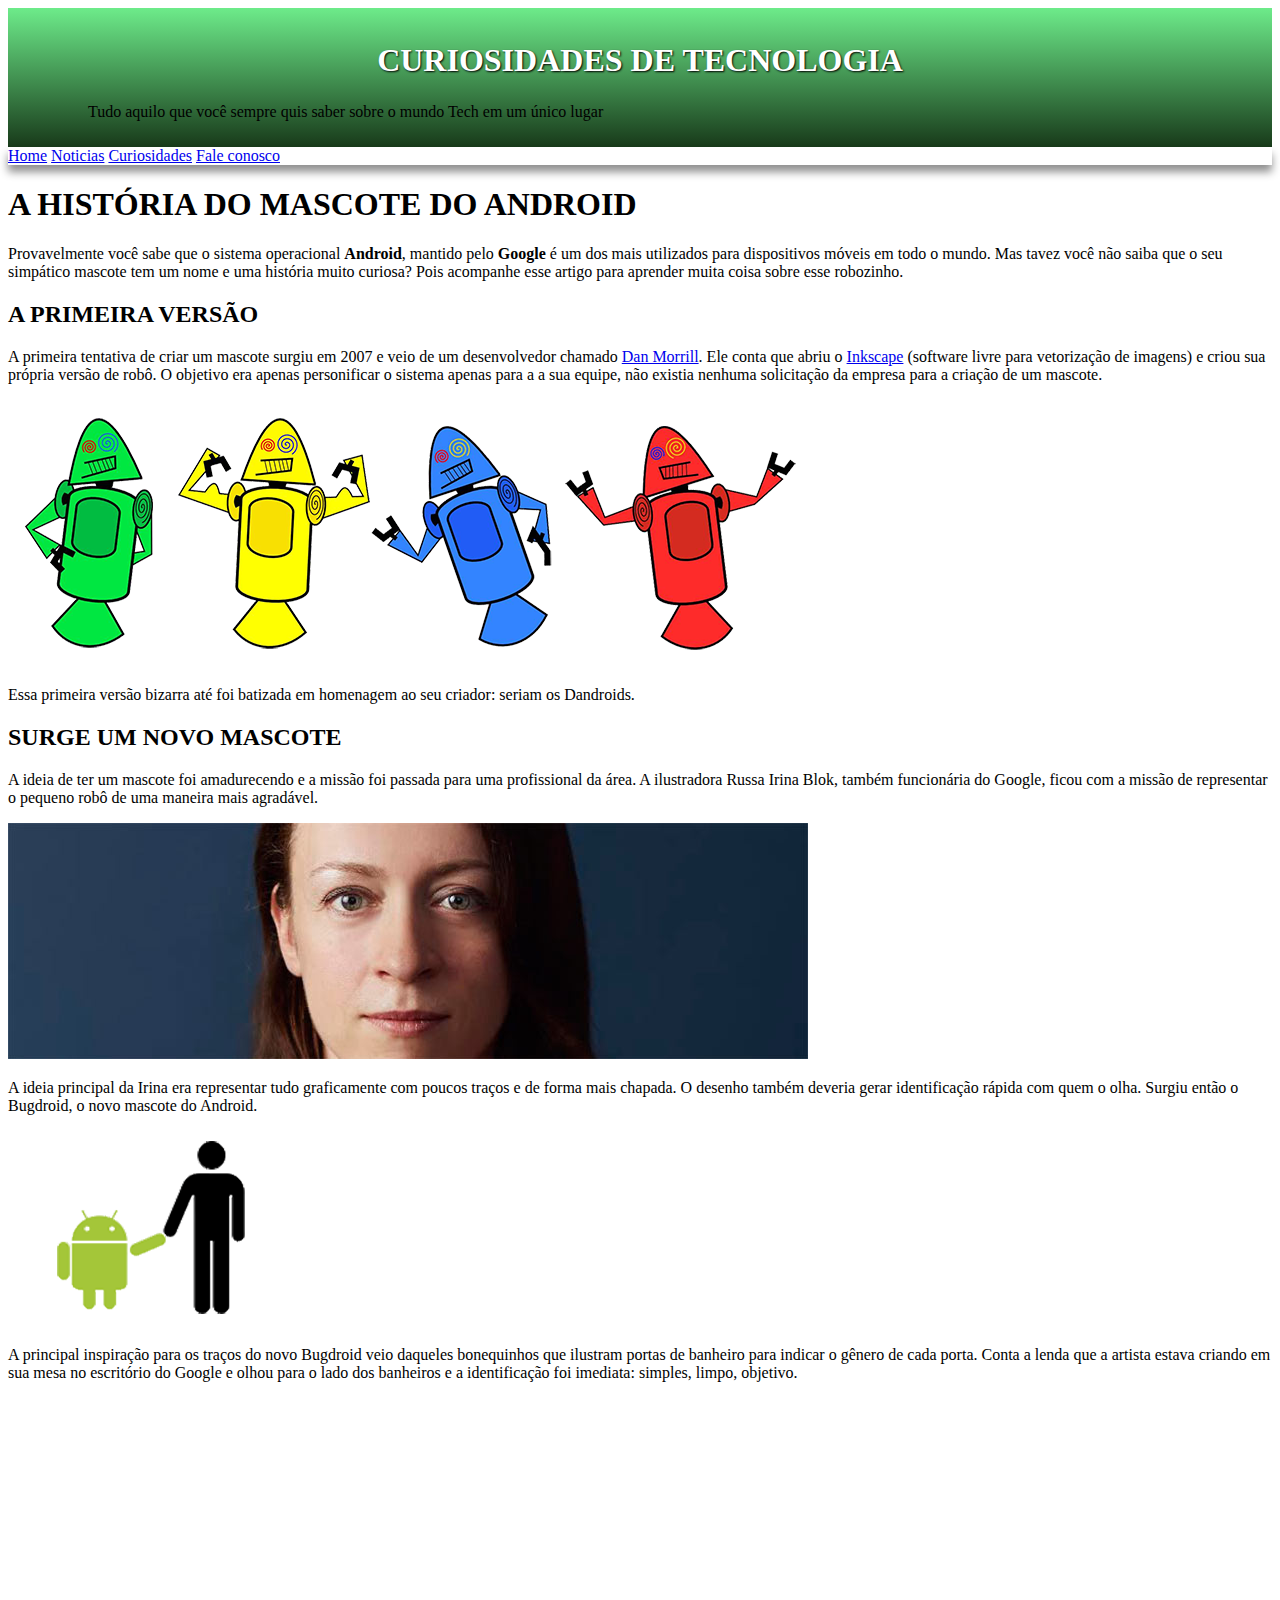
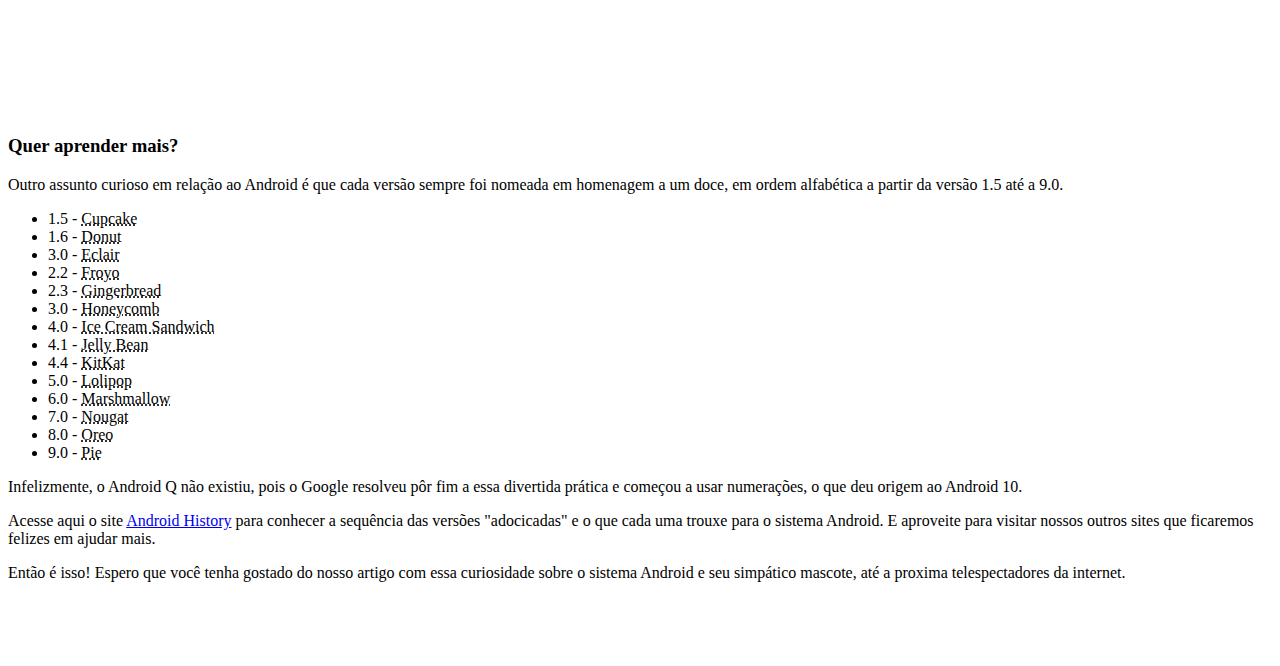
==== desafio/index.html @ cd3bfbb4 "Atualização do repositório" ====
<!DOCTYPE html>
<html lang="pt-br">
<head>
    <meta charset="UTF-8">
    <meta name="viewport" content="width=device-width, initial-scale=1.0">
    <title>A história do android</title>
    <link rel="stylesheet" href="style.css">
    <link rel="shortcut icon" href="icons/favicon.ico" type="image/x-icon">
    
</head>
<body>

    <header style="background-image: linear-gradient(to bottom, #6deb8a, #183a1a); padding: 10px 80px;">
        <h1 style="text-align: center; color: white; text-shadow: 1px 1px 2px black; border-radius: 10px; padding: 3px; margin: 21px;">CURIOSIDADES DE TECNOLOGIA</h1>
        <p> Tudo aquilo que você sempre quis saber sobre o mundo Tech em um único lugar</p>
    </header>
    <header style="box-shadow: 0px 7px 9px rgba(0, 0, 0, 0.44);">
        <a href="7">Home</a>
        <a href="8">Noticias</a>
        <a href="9">Curiosidades</a>
        <a href="0">Fale conosco</a>
    </header>

    <main>
        <h1>A HISTÓRIA DO MASCOTE DO ANDROID</h1>
        <p>Provavelmente você sabe que o sistema operacional <strong>Android</strong>, mantido pelo <strong>Google</strong> é um dos mais utilizados para dispositivos móveis em todo o mundo. Mas tavez você não saiba que o seu simpático mascote tem um nome e uma história muito curiosa? Pois acompanhe esse artigo para aprender muita coisa sobre esse robozinho.
        </p>

        <h2>A PRIMEIRA VERSÃO</h2>
        <P>A primeira tentativa de criar um mascote surgiu em 2007 e veio de um desenvolvedor chamado <a href="https://www.cursoemvideo.com/curso/curso-html5-e-css3-modulo-2-de-5-40-horas/aulas/modulo-2-2/modulos/capitulo-17-aula-5-organizando-o-conteudo-do-site/" target="_blank">Dan Morrill</a>. Ele conta que abriu o <a href="inkscape.com.io" target="_blank">Inkscape</a> (software livre para vetorização de imagens) e criou sua própria versão de robô. O objetivo era apenas personificar o sistema apenas para a a sua equipe, não existia nenhuma solicitação da empresa para a criação de um mascote.</P>

        <picture>
            <source media="(max-width: 600px)" srcset="imagens/dan-droids-pq.png"><img src="imagens/dan-droids.png" alt="robos">
            </source>
        </picture>

        <p>Essa primeira versão bizarra até foi batizada em homenagem ao seu criador: seriam os Dandroids.</p>

        <h2>SURGE UM NOVO MASCOTE</h2>
        <p>A ideia de ter um mascote foi amadurecendo e a missão foi passada para uma profissional da área. A ilustradora Russa Irina Blok, também funcionária do Google, ficou com a missão de representar o pequeno robô de uma maneira mais agradável.</p>

        <picture>
            <source media="(max-width: 600px)" srcset="imagens/irina-blok-pq.jpg">
            <img src="imagens/irina-blok.jpg" alt="criadora da android">
        </picture>

        <p>A ideia principal da Irina era representar tudo graficamente com poucos traços e de forma mais chapada. O desenho também deveria gerar identificação rápida com quem o olha. Surgiu então o Bugdroid, o novo mascote do Android.</p>

            <img src="imagens/bugdroid.png" class="pequena" alt="criadora da android">

        <p>A principal inspiração para os traços do novo Bugdroid veio daqueles bonequinhos que ilustram portas de banheiro para indicar o gênero de cada porta. Conta a lenda que a artista estava criando em sua mesa no escritório do Google e olhou para o lado dos banheiros e a identificação foi imediata: simples, limpo, objetivo.</p>

            <div class="video">
                <iframe width="560" height="315" src="https://www.youtube.com/embed/8QTczbn556w?si=HwdCBjiCjd4m3Hp3" title="YouTube video player" frameborder="0" allow="accelerometer; autoplay; clipboard-write; encrypted-media; gyroscope; picture-in-picture; web-share" referrerpolicy="strict-origin-when-cross-origin" allowfullscreen></iframe>
            </div>
        

        <article>
            <h3>Quer aprender mais?</h3>

            <p>Outro assunto curioso em relação ao Android é que cada versão sempre foi nomeada em homenagem a um doce, em ordem alfabética a partir da versão 1.5 até a 9.0.</p>

            <ul>
                <li>1.5 - <abbr title="Bolinho">Cupcake</abbr></li>
                <li>1.6 - <abbr title="Rosquinha">Donut</abbr></li>
                <li>3.0 - <abbr title="Bomba">Eclair</abbr></li>
                <li>2.2 - <abbr title="Iorgute congelado">Froyo</abbr></li>
                <li>2.3 - <abbr title="Biscoito de gengibre">Gingerbread</abbr></li>
                <li>3.0 - <abbr title="Favo de mel">Honeycomb</abbr></li>
                <li>4.0 - <abbr title="Sanduiche do sorvete">Ice Cream Sandwich</abbr></li>
                <li>4.1 - <abbr title="Jujuba">Jelly Bean</abbr></li>
                <li>4.4 - <abbr title="Kitkat">KitKat</abbr></li>
                <li>5.0 - <abbr title="Pirulito">Lolipop</abbr></li>
                <li>6.0 - <abbr title="Marshmallow">Marshmallow</abbr></li>
                <li>7.0 - <abbr title="Torrone">Nougat</abbr></li>
                <li>8.0 - <abbr title="Oreo">Oreo</abbr></li>
                <li>9.0 - <abbr title="Torta">Pie</abbr></li>
            </ul>
            
            <p>Infelizmente, o Android Q não existiu, pois o Google resolveu pôr fim a essa divertida prática e começou a usar numerações, o que deu origem ao Android 10.</p>
            
            <p>Acesse aqui o site <a href="$" target="_blank">Android History</a> para conhecer a sequência das versões "adocicadas" e o que cada uma trouxe para o sistema Android. E aproveite para visitar nossos outros sites que ficaremos felizes em ajudar mais.</p>

        </article>
        <aside>
            <p>Então é isso! Espero que você tenha gostado do nosso artigo com essa curiosidade sobre o sistema Android e seu simpático mascote, até a proxima telespectadores da internet.</p>
        </aside>
        
    </main>

    <footer>
        <p style="color: white; text-align: center;">Patrocinio</p>
        <p style= "color: white; text-align: center;">MINISTÉRIO DO HTML   |   MINISTÉRIO DA DO CSS   |   MINISTÉRIO DA EDUCAÇÃO PROFISSIONALIZANTE</p>
    </footer>

</body>
</html>
---- desafio/style.css ----
@charset "UTF-8";
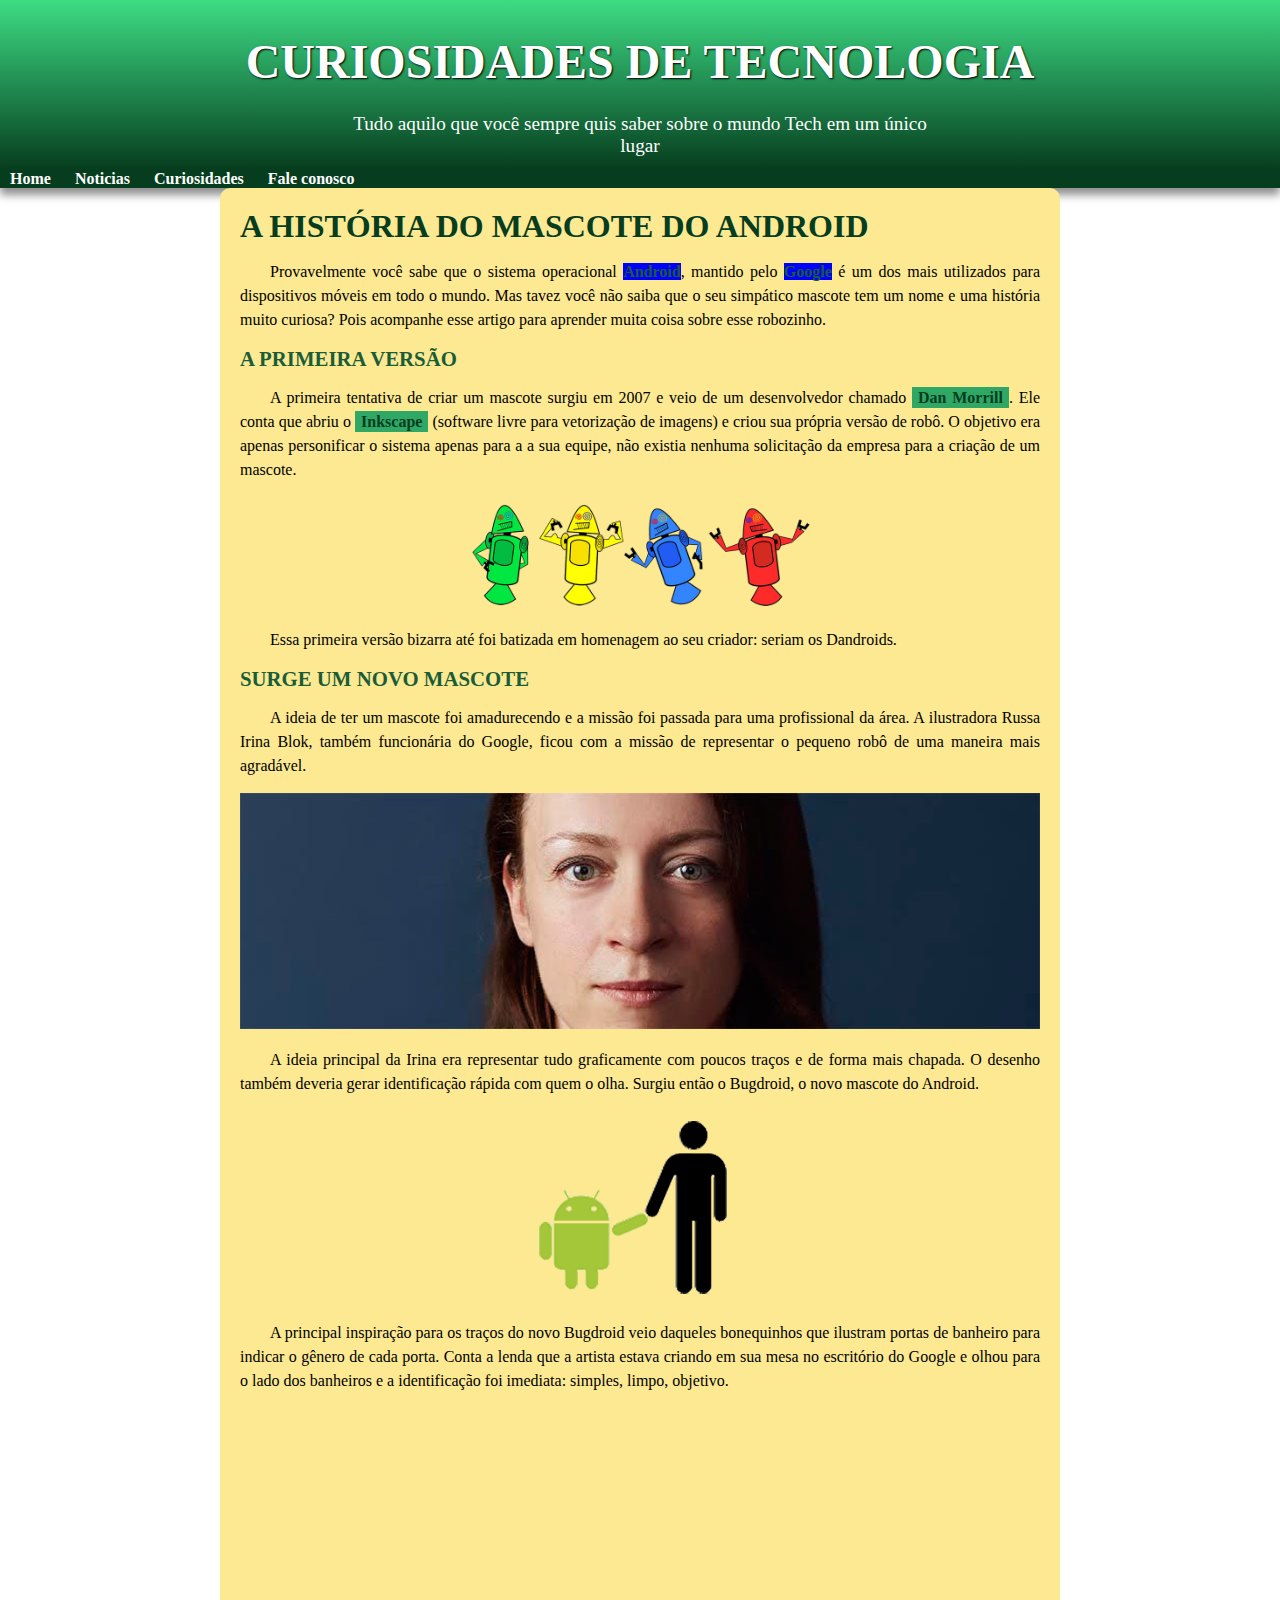
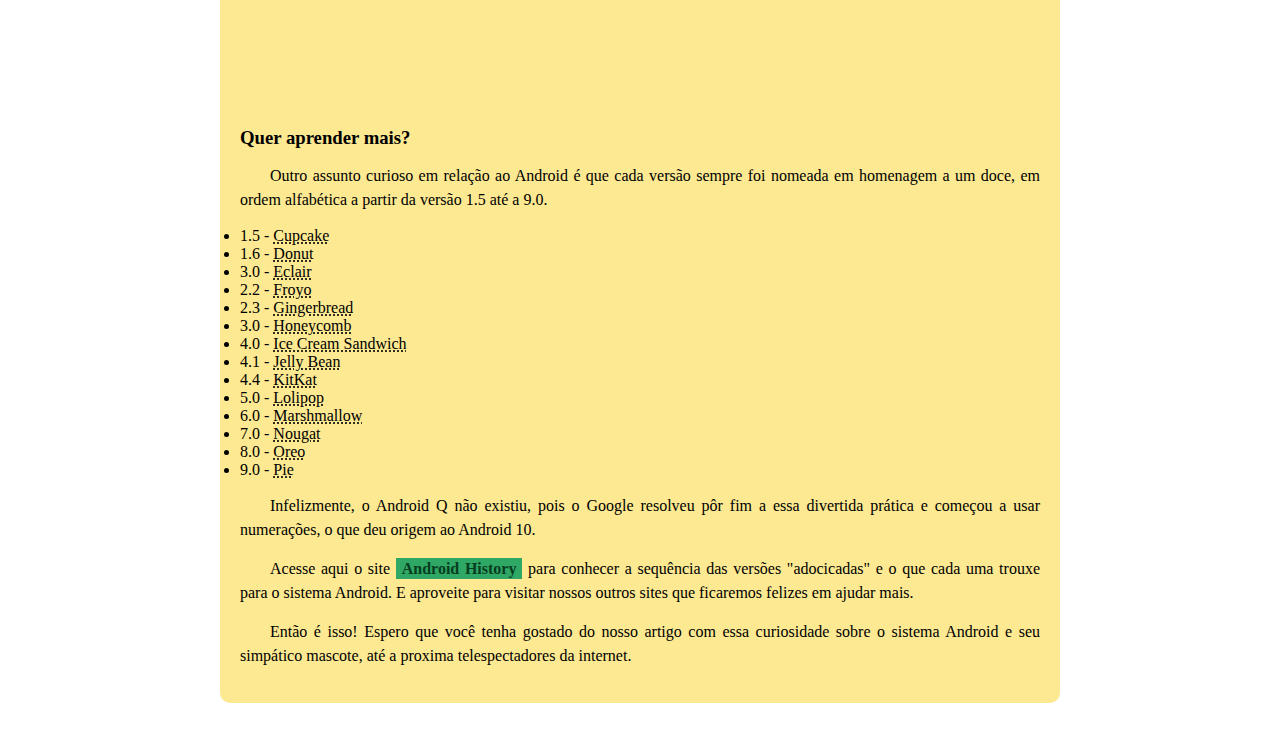
==== commit 6e0d3dc2: "atualizei o desafio" ====
--- a/desafio/index.html
+++ b/desafio/index.html
@@ -10,16 +10,16 @@
 </head>
 <body>
 
-    <header style="background-image: linear-gradient(to bottom, #6deb8a, #183a1a); padding: 10px 80px;">
+    <header style="padding: 10px 80px;">
         <h1 style="text-align: center; color: white; text-shadow: 1px 1px 2px black; border-radius: 10px; padding: 3px; margin: 21px;">CURIOSIDADES DE TECNOLOGIA</h1>
         <p> Tudo aquilo que você sempre quis saber sobre o mundo Tech em um único lugar</p>
     </header>
-    <header style="box-shadow: 0px 7px 9px rgba(0, 0, 0, 0.44);">
+    <nav style="box-shadow: 0px 7px 9px rgba(0, 0, 0, 0.44);">
         <a href="7">Home</a>
         <a href="8">Noticias</a>
         <a href="9">Curiosidades</a>
         <a href="0">Fale conosco</a>
-    </header>
+    </nav>
 
     <main>
         <h1>A HISTÓRIA DO MASCOTE DO ANDROID</h1>
@@ -30,7 +30,7 @@
         <P>A primeira tentativa de criar um mascote surgiu em 2007 e veio de um desenvolvedor chamado <a href="https://www.cursoemvideo.com/curso/curso-html5-e-css3-modulo-2-de-5-40-horas/aulas/modulo-2-2/modulos/capitulo-17-aula-5-organizando-o-conteudo-do-site/" target="_blank">Dan Morrill</a>. Ele conta que abriu o <a href="inkscape.com.io" target="_blank">Inkscape</a> (software livre para vetorização de imagens) e criou sua própria versão de robô. O objetivo era apenas personificar o sistema apenas para a a sua equipe, não existia nenhuma solicitação da empresa para a criação de um mascote.</P>
 
         <picture>
-            <source media="(max-width: 600px)" srcset="imagens/dan-droids-pq.png"><img src="imagens/dan-droids.png" alt="robos">
+            <source media="(max-width: 600px)" srcset="imagens/dan-droids-pq.png"><img src="imagens/dan-droids.png" class= "pequena" alt="robos">
             </source>
         </picture>
 
--- a/desafio/style.css
+++ b/desafio/style.css
@@ -1,4 +1,117 @@
 @charset "UTF-8";
+
+*{
+    margin: 0px;
+    padding: 0px;
+}
+
+:root{
+    --cor0: #c5ebd6;
+    --cor1: #83e1ad;
+    --cor2: #3ddc84;
+    --cor3: #2fa866;
+    --cor4: #1a5c37;
+    --cor5: #063d1e;
+
+    --fonte-padrão: Arial, verdana, Helvetica, sans-serif;
+    --fonte-destaque: 'Bebas neue', 'cursive';
+    --fonte-android: 'Android', 'cursive';
+}
+
+header{
+    background-image: linear-gradient(to bottom, var(--cor2), var(--cor5));
+    min-height: 150px;
+    text-align: center;
+    padding: 40px 0px 0px 0px;
+}
+
+header > h1{
+    color: white;
+    font-family: var(--fonte-destaque);
+    font-size: 3em;
+    margin: 0px 0px 20px 0px;
+}
+
+header > p{
+    font-family: var(--fonte-destaque);
+    font-size: 1.2em;
+    color: white;
+    max-width: 600px;
+    padding: 0px 10px 0px 10px;
+    margin: auto;
+}
+
+nav{
+    background-color: var(--cor5);
+}
+
+nav > a{
+    color: white;
+    padding: 10px;
+    text-decoration: none;
+    font-weight: bold;
+    transition-duration: 0.5s;
+}
+
+nav > a:hover{
+    background-color: var(--cor3);
+    color: var(--cor5)
+}
+
+main{
+    background-color: rgb(252, 233, 146);
+    padding: 20px;
+    border-radius: 10px;
+    min-width: 320px;
+    max-width: 800px;
+    margin: auto;
+}
+
+main img.pequena{
+    max-width: 350px;
+    display: block;
+    margin: auto;
+}
+
+main p{
+    margin: 15px 0px;
+    text-align: justify;
+    text-indent: 30px;
+    line-height: 1.5em;
+}
+
+main strong{
+    color: var(--cor4);
+    font-weight: bold;
+    background-color: blue;
+}
+
+main a{
+    text-decoration: none;
+    font-weight: bold;
+    color: var(--cor5);
+    background-color: var(--cor3);
+    padding: 2px 6px;
+}
+
+main a:hover{
+    text-decoration: underline;
+    color: var(--cor4);
+}
+
+main h1{
+    color: var(--cor5);
+    font-family: var(--fonte-android);
+}
+
+main h2{
+    font-family: var(--fonte-android);
+    color: var(--cor4);
+    font-size: 1.3em;
+    background-color: ;
+}
 
 
 
+
+
